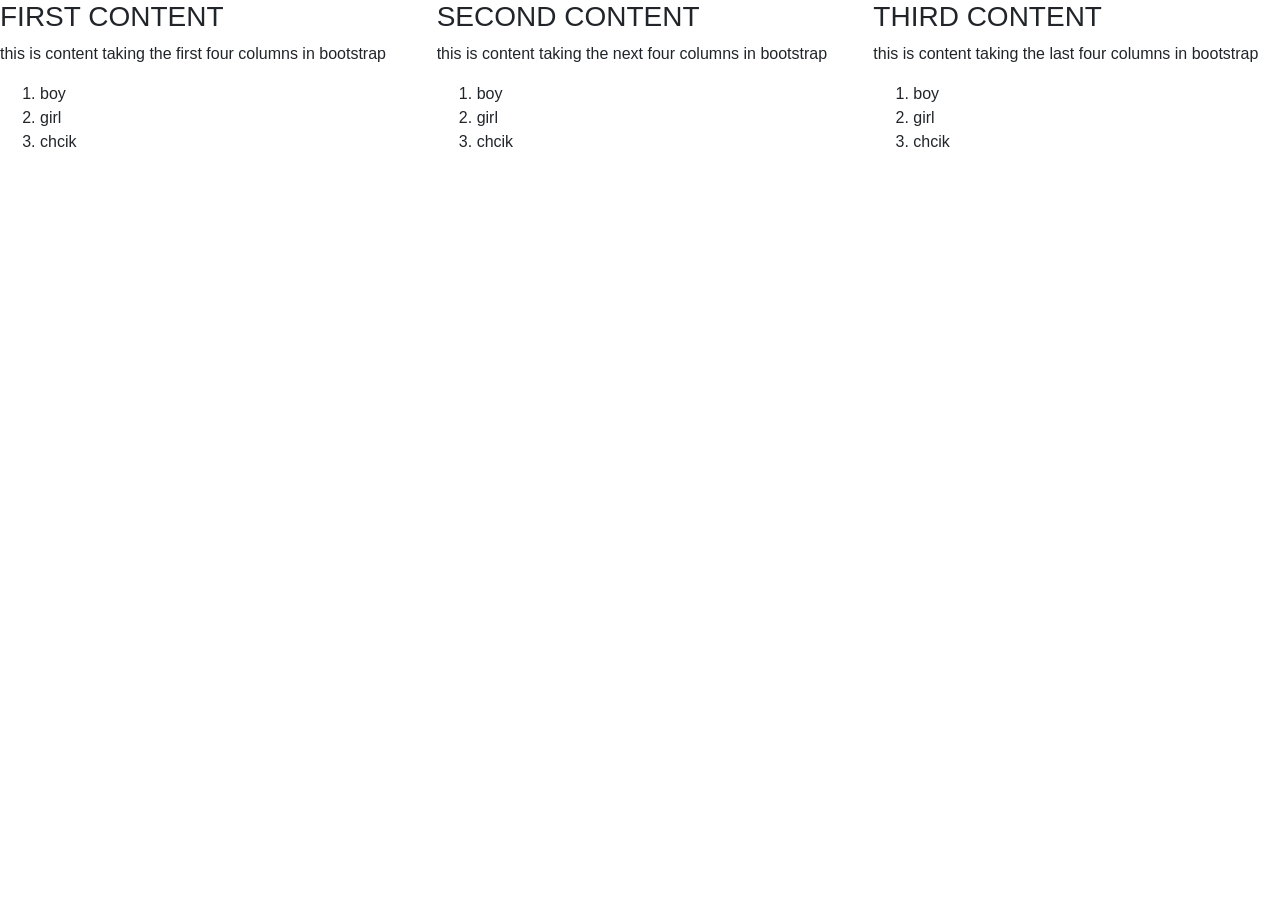
==== index.html @ aba7ff6f "Create index.html added main website file" ====
<!DOCTYPE html>
<html>
	<head>
		<title>Our Site</title>

		<link rel="stylesheet" href="css/style.css">

		<link rel="stylesheet" href="https://stackpath.bootstrapcdn.com/bootstrap/4.3.1/css/bootstrap.min.css" integrity="sha384-ggOyR0iXCbMQv3Xipma34MD+dH/1fQ784/j6cY/iJTQUOhcWr7x9JvoRxT2MZw1T" crossorigin="anonymous">

		


	</head>
	<body>
		<!-- h1>This is my First Heading</h1>

		<a href="https://pwaniteknowgalz.org/">Pwaniteknowgalz website</a>

		<h2>This is my Second Heading</h2>
		<h3>This is my third heading</h3>

		<img src="images/photo.jpg" alt="photo of a person" width="104" height="142">

		<iframe width="560" height="315" src="https://www.youtube.com/embed/LfDnIvb6tXk" title="YouTube video player" frameborder="0" allow="accelerometer; autoplay; clipboard-write; encrypted-media; gyroscope; picture-in-picture" allowfullscreen></iframe>
 -->
		<div class="row">
			<div class="col-sm-4">
				<h3>FIRST CONTENT</h3>
				<p>this is content taking the first four columns in bootstrap</p>
				<ol type="1">
					<li>boy</li>
					<li>girl</li>
					<li>chcik</li>
				</ol>
			</div>

			<div class="col-sm-4">
				<h3>SECOND CONTENT</h3>
				<p>this is content taking the next four columns in bootstrap</p>
				<ol type="1">
					<li>boy</li>
					<li>girl</li>
					<li>chcik</li>
				</ol>
			</div>

			<div class="col-sm-4">
				<h3>THIRD CONTENT</h3>
				<p>	this is content taking the last four columns in bootstrap</p>
				<ol type="1">
					<li>boy</li>
					<li>girl</li>
					<li>chcik</li>
				</ol>
			</div>	
		</div>



		<!-- <div class="welcome">
			<h1>Welcome to Pwaniteknogalz</h1>
			<p>We give the best services in terms of teaching web and mobile development
			</p>
		</div>

		<div class="aboutus">
			<h1>Who we are</h1>
			<p>It is a long established fact that a reader will be distracted by the readable content of a page when looking at its layout. The point of using Lorem Ipsum is that it has a more-or-less normal distribution of letters, as opposed to using 'Content here, content here', making it look like readable English.<br> Many desktop publishing packages and web page editors now use Lorem Ipsum as their default model text, and a search for 'lorem ipsum' will uncover many web sites still in their infancy. Various versions have evolved over the years, sometimes by accident, sometimes on purpose (injected humour and the like).
			</p>
		</div>

		<div class="contactus">
			<h1>Who we are</h1>
			<p>Lorem Ipsum is simply dummy text of the printing and typesetting industry. Lorem Ipsum has been the industry's standard dummy text ever since the 1500s, when an unknown printer took a galley of type and scrambled it to make a type specimen book. It has survived not only five centuries, but also the leap into electronic typesetting, remaining essentially unchanged. It was popularis
			</p>
		</div>

		<ul>
			<li>Mango</li>
			<li>Orange</li>
			<li>Lemon</li>
		</ul>

		<ol type="a">
			<li>Mango</li>
			<li>Orange</li>
			<li>Lemon</li>
		</ol>

		<iframe src="https://www.google.com/maps/embed?pb=!1m18!1m12!1m3!1d3979.8078899595603!2d39.662009550122825!3d-4.059553697033521!2m3!1f0!2f0!3f0!3m2!1i1024!2i768!4f13.1!3m3!1m2!1s0x18401371aca2d6d7%3A0xa72c14b4158686!2sPwani%20Teknowgalz!5e0!3m2!1sen!2ske!4v1647422798262!5m2!1sen!2ske" width="600" height="450" style="border:0;" allowfullscreen="" loading="lazy"></iframe> -->

	</body>


</html>
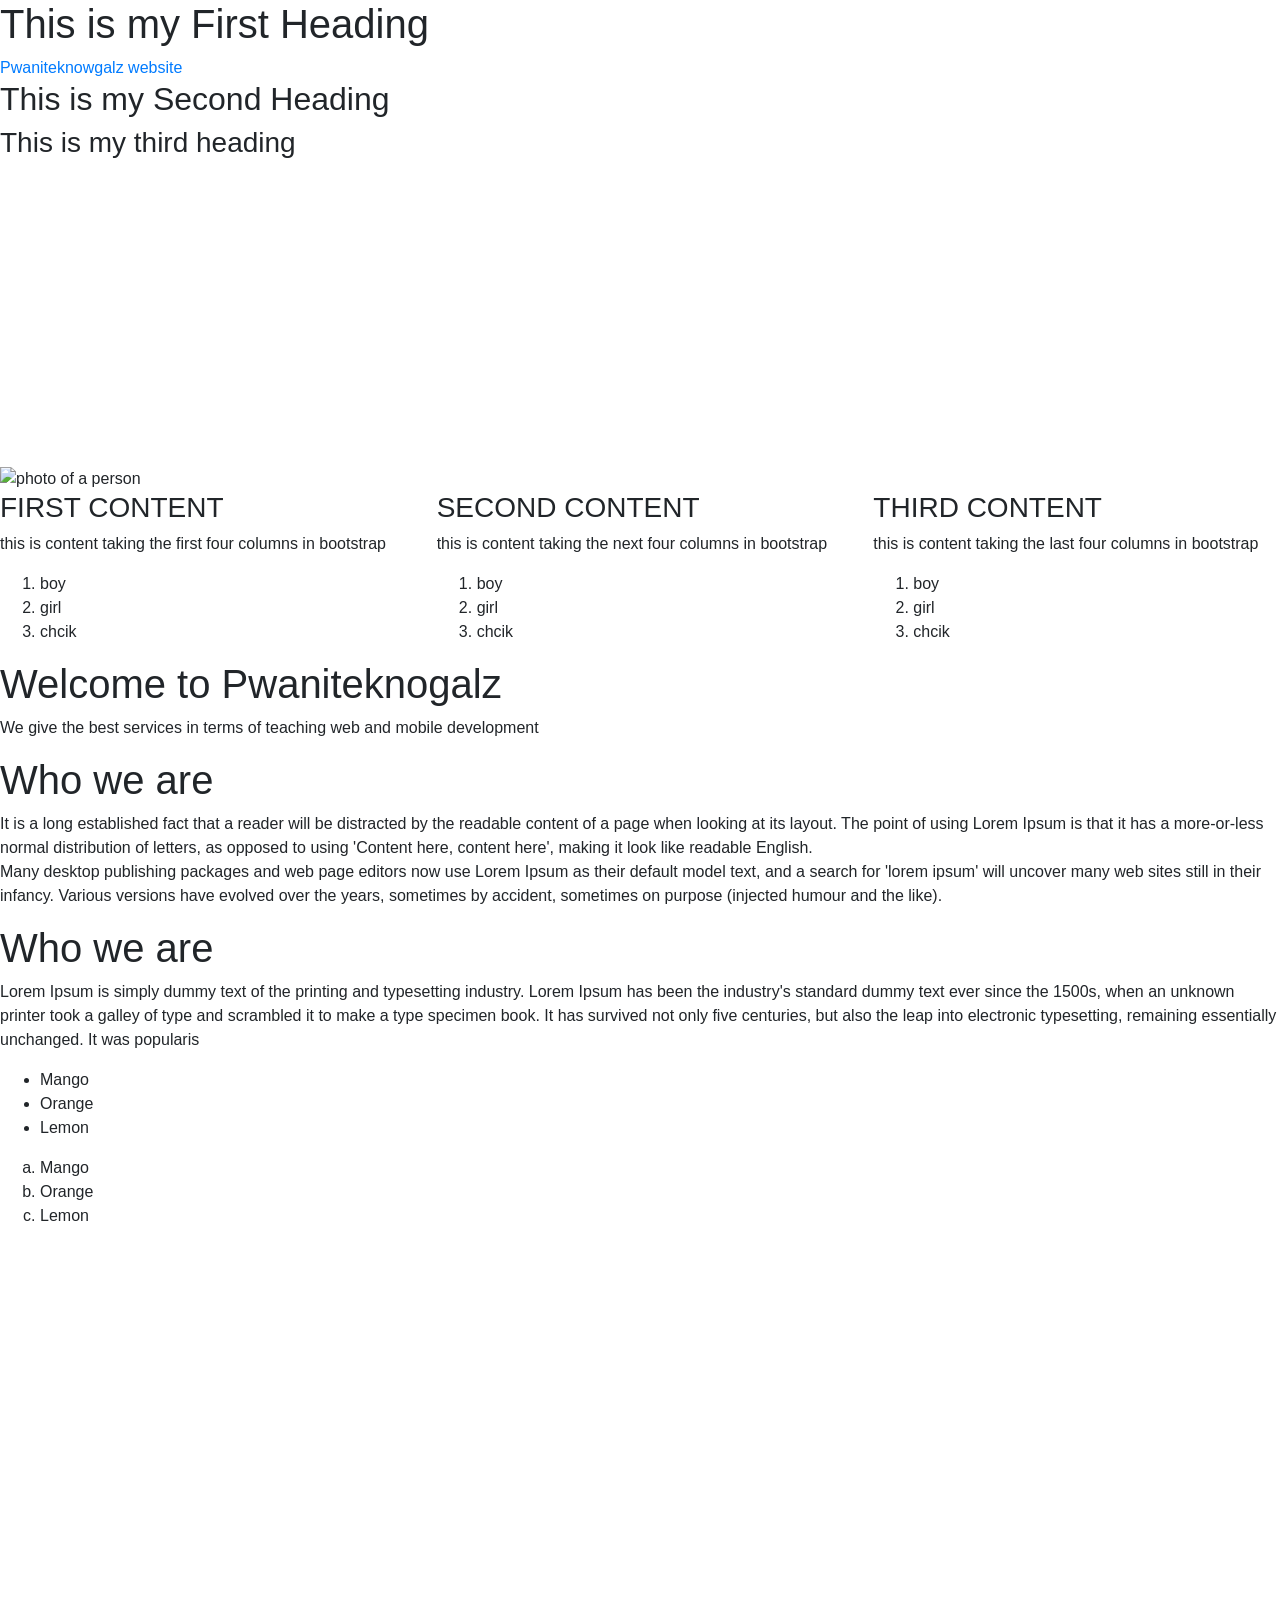
==== commit fe88bc70: "Update index.html added images and headings" ====
--- a/index.html
+++ b/index.html
@@ -12,7 +12,7 @@
 
 	</head>
 	<body>
-		<!-- h1>This is my First Heading</h1>
+		<h1>This is my First Heading</h1>
 
 		<a href="https://pwaniteknowgalz.org/">Pwaniteknowgalz website</a>
 
@@ -22,7 +22,7 @@
 		<img src="images/photo.jpg" alt="photo of a person" width="104" height="142">
 
 		<iframe width="560" height="315" src="https://www.youtube.com/embed/LfDnIvb6tXk" title="YouTube video player" frameborder="0" allow="accelerometer; autoplay; clipboard-write; encrypted-media; gyroscope; picture-in-picture" allowfullscreen></iframe>
- -->
+
 		<div class="row">
 			<div class="col-sm-4">
 				<h3>FIRST CONTENT</h3>
@@ -57,7 +57,7 @@
 
 
 
-		<!-- <div class="welcome">
+		<div class="welcome">
 			<h1>Welcome to Pwaniteknogalz</h1>
 			<p>We give the best services in terms of teaching web and mobile development
 			</p>
@@ -87,7 +87,7 @@
 			<li>Lemon</li>
 		</ol>
 
-		<iframe src="https://www.google.com/maps/embed?pb=!1m18!1m12!1m3!1d3979.8078899595603!2d39.662009550122825!3d-4.059553697033521!2m3!1f0!2f0!3f0!3m2!1i1024!2i768!4f13.1!3m3!1m2!1s0x18401371aca2d6d7%3A0xa72c14b4158686!2sPwani%20Teknowgalz!5e0!3m2!1sen!2ske!4v1647422798262!5m2!1sen!2ske" width="600" height="450" style="border:0;" allowfullscreen="" loading="lazy"></iframe> -->
+		<iframe src="https://www.google.com/maps/embed?pb=!1m18!1m12!1m3!1d3979.8078899595603!2d39.662009550122825!3d-4.059553697033521!2m3!1f0!2f0!3f0!3m2!1i1024!2i768!4f13.1!3m3!1m2!1s0x18401371aca2d6d7%3A0xa72c14b4158686!2sPwani%20Teknowgalz!5e0!3m2!1sen!2ske!4v1647422798262!5m2!1sen!2ske" width="600" height="450" style="border:0;" allowfullscreen="" loading="lazy"></iframe>
 
 	</body>
 
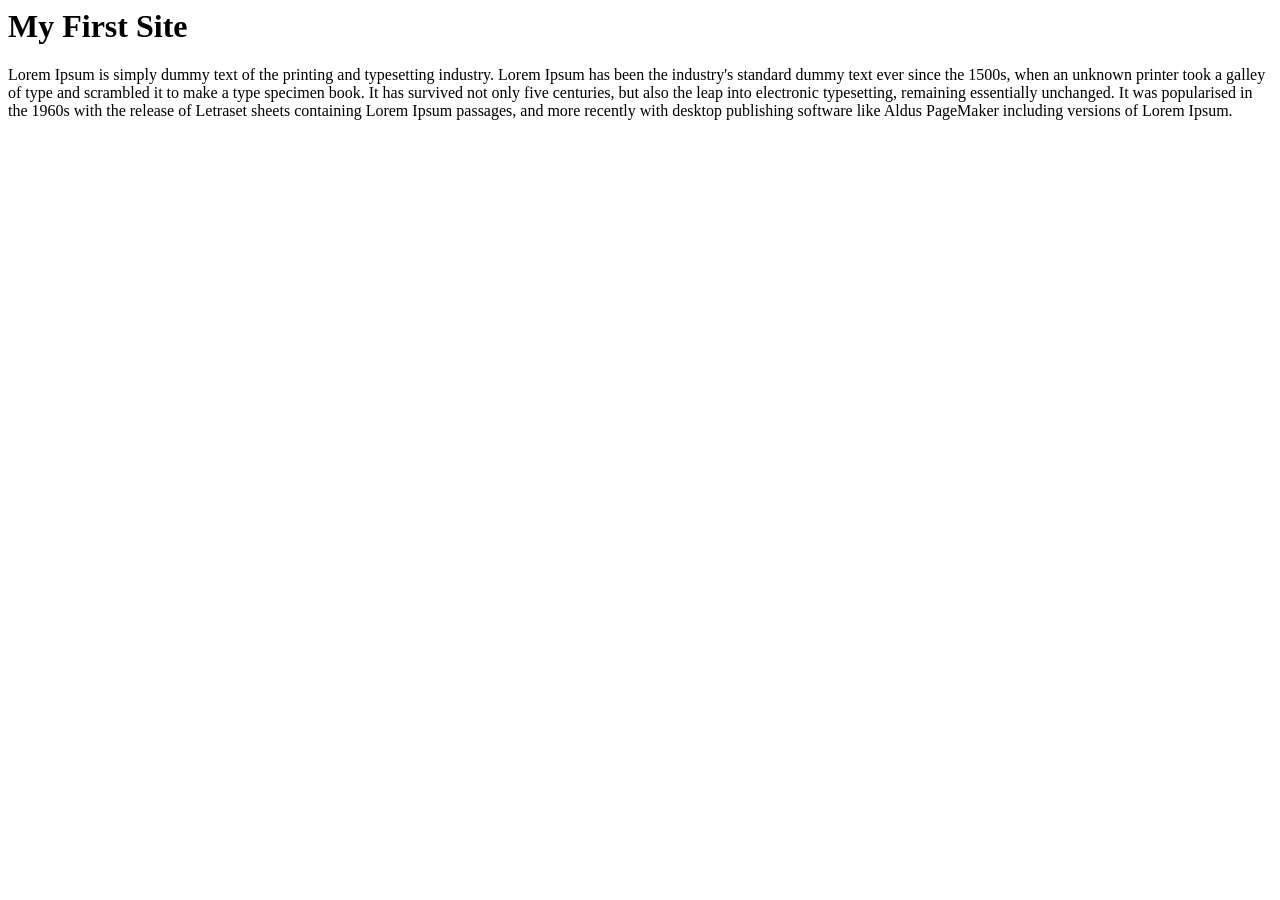
==== commit 576d28b6: "added new files" ====
--- a/index.html
+++ b/index.html
@@ -1,95 +1,10 @@
-<!DOCTYPE html>
 <html>
 	<head>
-		<title>Our Site</title>
-
-		<link rel="stylesheet" href="css/style.css">
-
-		<link rel="stylesheet" href="https://stackpath.bootstrapcdn.com/bootstrap/4.3.1/css/bootstrap.min.css" integrity="sha384-ggOyR0iXCbMQv3Xipma34MD+dH/1fQ784/j6cY/iJTQUOhcWr7x9JvoRxT2MZw1T" crossorigin="anonymous">
-
-		
-
-
+		<h1>My First Site</h1>
 	</head>
 	<body>
-		<h1>This is my First Heading</h1>
-
-		<a href="https://pwaniteknowgalz.org/">Pwaniteknowgalz website</a>
-
-		<h2>This is my Second Heading</h2>
-		<h3>This is my third heading</h3>
-
-		<img src="images/photo.jpg" alt="photo of a person" width="104" height="142">
-
-		<iframe width="560" height="315" src="https://www.youtube.com/embed/LfDnIvb6tXk" title="YouTube video player" frameborder="0" allow="accelerometer; autoplay; clipboard-write; encrypted-media; gyroscope; picture-in-picture" allowfullscreen></iframe>
-
-		<div class="row">
-			<div class="col-sm-4">
-				<h3>FIRST CONTENT</h3>
-				<p>this is content taking the first four columns in bootstrap</p>
-				<ol type="1">
-					<li>boy</li>
-					<li>girl</li>
-					<li>chcik</li>
-				</ol>
-			</div>
-
-			<div class="col-sm-4">
-				<h3>SECOND CONTENT</h3>
-				<p>this is content taking the next four columns in bootstrap</p>
-				<ol type="1">
-					<li>boy</li>
-					<li>girl</li>
-					<li>chcik</li>
-				</ol>
-			</div>
-
-			<div class="col-sm-4">
-				<h3>THIRD CONTENT</h3>
-				<p>	this is content taking the last four columns in bootstrap</p>
-				<ol type="1">
-					<li>boy</li>
-					<li>girl</li>
-					<li>chcik</li>
-				</ol>
-			</div>	
-		</div>
-
-
-
-		<div class="welcome">
-			<h1>Welcome to Pwaniteknogalz</h1>
-			<p>We give the best services in terms of teaching web and mobile development
-			</p>
-		</div>
-
-		<div class="aboutus">
-			<h1>Who we are</h1>
-			<p>It is a long established fact that a reader will be distracted by the readable content of a page when looking at its layout. The point of using Lorem Ipsum is that it has a more-or-less normal distribution of letters, as opposed to using 'Content here, content here', making it look like readable English.<br> Many desktop publishing packages and web page editors now use Lorem Ipsum as their default model text, and a search for 'lorem ipsum' will uncover many web sites still in their infancy. Various versions have evolved over the years, sometimes by accident, sometimes on purpose (injected humour and the like).
-			</p>
-		</div>
-
-		<div class="contactus">
-			<h1>Who we are</h1>
-			<p>Lorem Ipsum is simply dummy text of the printing and typesetting industry. Lorem Ipsum has been the industry's standard dummy text ever since the 1500s, when an unknown printer took a galley of type and scrambled it to make a type specimen book. It has survived not only five centuries, but also the leap into electronic typesetting, remaining essentially unchanged. It was popularis
-			</p>
-		</div>
-
-		<ul>
-			<li>Mango</li>
-			<li>Orange</li>
-			<li>Lemon</li>
-		</ul>
-
-		<ol type="a">
-			<li>Mango</li>
-			<li>Orange</li>
-			<li>Lemon</li>
-		</ol>
-
-		<iframe src="https://www.google.com/maps/embed?pb=!1m18!1m12!1m3!1d3979.8078899595603!2d39.662009550122825!3d-4.059553697033521!2m3!1f0!2f0!3f0!3m2!1i1024!2i768!4f13.1!3m3!1m2!1s0x18401371aca2d6d7%3A0xa72c14b4158686!2sPwani%20Teknowgalz!5e0!3m2!1sen!2ske!4v1647422798262!5m2!1sen!2ske" width="600" height="450" style="border:0;" allowfullscreen="" loading="lazy"></iframe>
-
+		<p>
+			Lorem Ipsum is simply dummy text of the printing and typesetting industry. Lorem Ipsum has been the industry's standard dummy text ever since the 1500s, when an unknown printer took a galley of type and scrambled it to make a type specimen book. It has survived not only five centuries, but also the leap into electronic typesetting, remaining essentially unchanged. It was popularised in the 1960s with the release of Letraset sheets containing Lorem Ipsum passages, and more recently with desktop publishing software like Aldus PageMaker including versions of Lorem Ipsum.
+		</p>
 	</body>
-
-
 </html>
